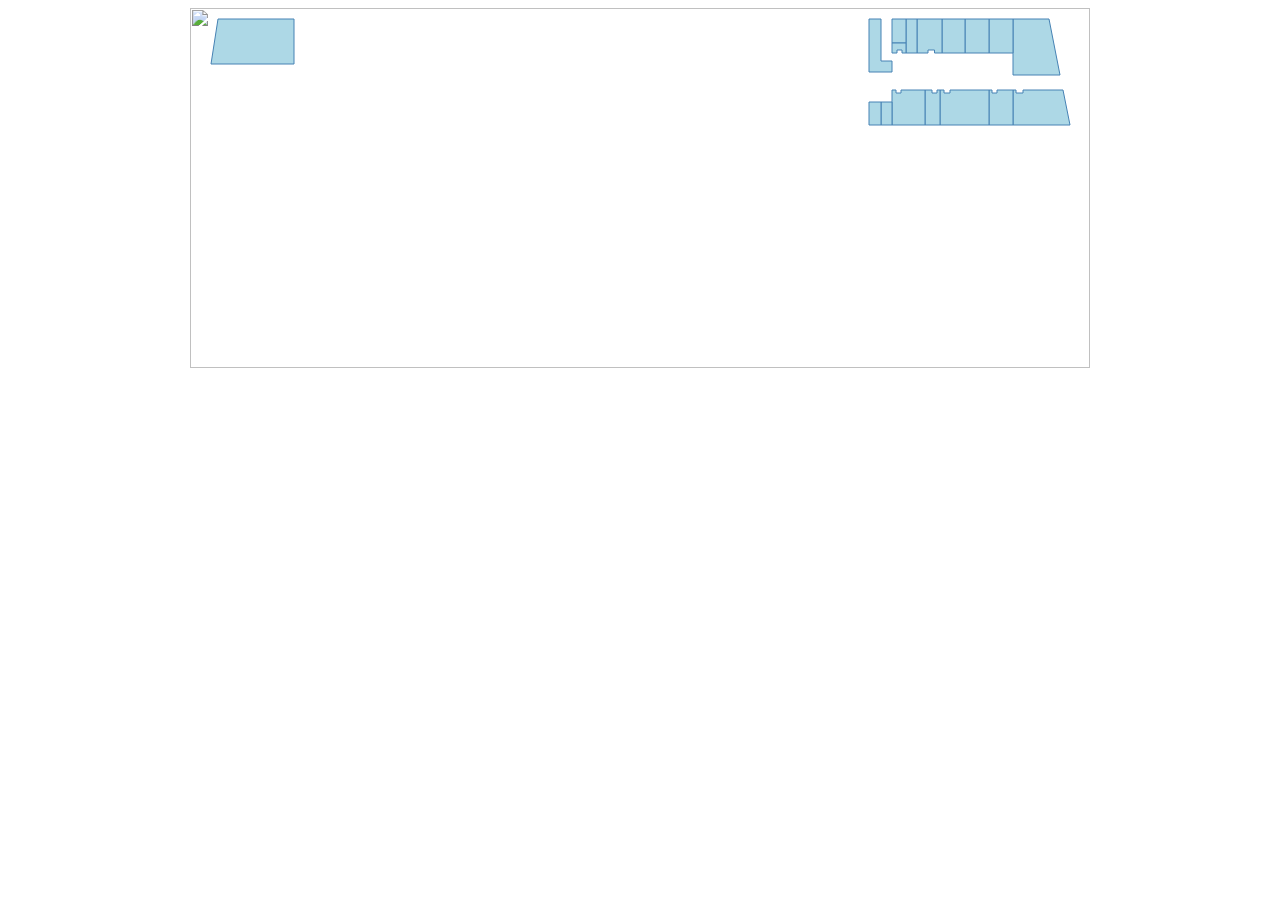
==== bmstu-nav-frontend-main/index.html @ e635899f "html_first_floor" ====
<!DOCTYPE html>
<html lang="en">
<head>
    <meta charset="UTF-8">
    <meta name="viewport" content="width=device-width, initial-scale=1.0">
    <title>Document</title>
    <link rel="stylesheet" type="text/css" href="style.css" media="screen" />
</head>
<body>
    <div class="first_floor_ulk">
        <img src="/1_floor_ulk_9000х3600.png" class="background" style="width: 900px; height: 360px"/>
<!--        ссылка на локальную картинку, где хранить png для всех(?сервер)-->
        <svg id="svg"></svg>
    </div>
</body>
<script src="./main.js"></script>
</html>
---- bmstu-nav-frontend-main/style.css ----
.first_floor_ulk {
	height: 360px;
	width: 900px;
	margin: 0 auto;
	position: relative;
}

.first_floor_ulk svg {
	position: absolute;
	top: 0px;
	left: 0px;
	height: 360px;
	width: 900px;
}

.first_floor_ulk polygon {
	fill: #ADD8E6;
	stroke: #4682B4;
	cursor: pointer;
}

.first_floor_ulk background {
	width: 900px;
	height: 360px;
}

.isSelectedAud {
    fill: rgb(141, 31, 99) !important;
}

.isSelectedHall {
    fill: rgb(0, 55, 255) !important;
}
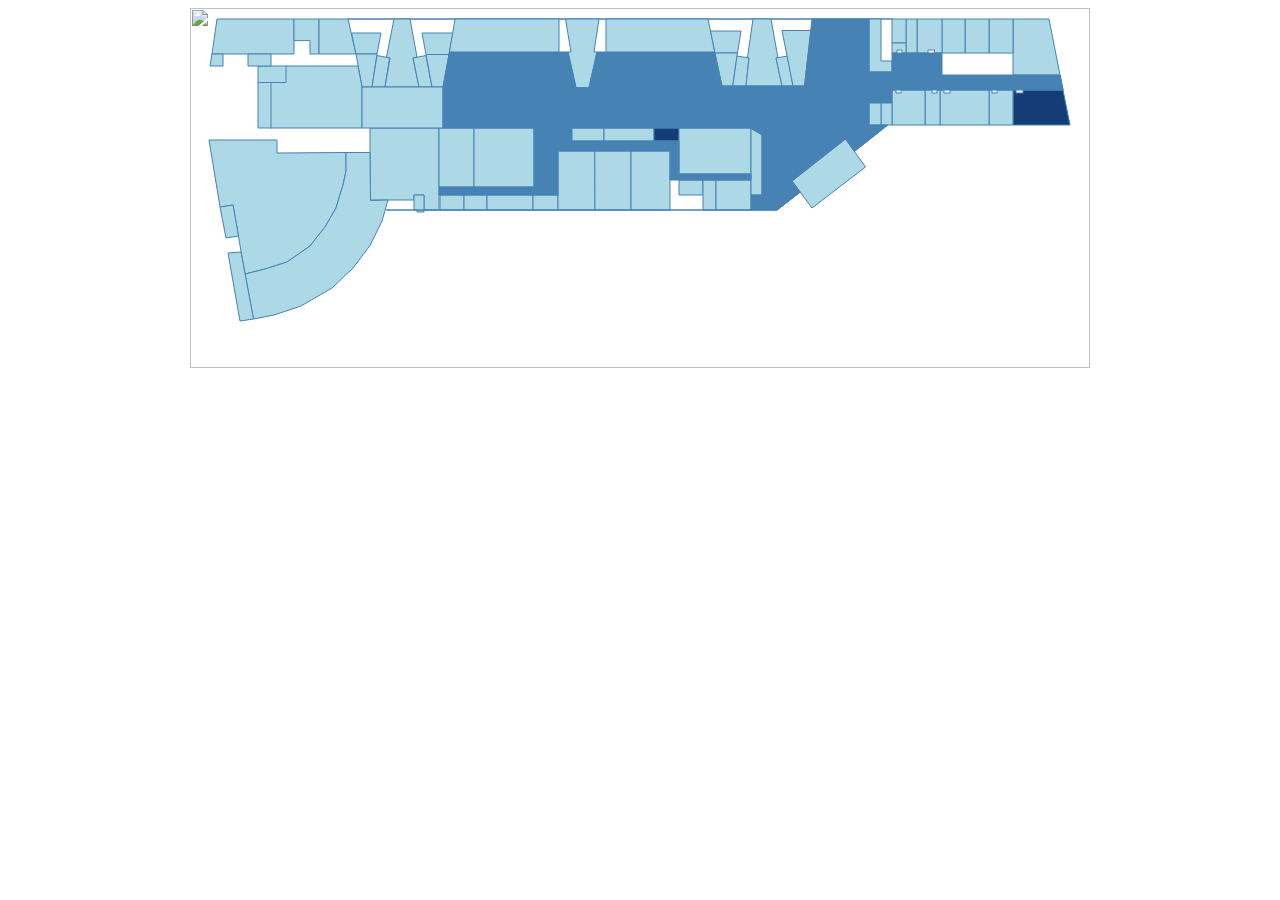
==== commit 0c782511: "first_floor_30.12.23" ====
--- a/bmstu-nav-frontend-main/index.html
+++ b/bmstu-nav-frontend-main/index.html
@@ -9,7 +9,6 @@
 <body>
     <div class="first_floor_ulk">
         <img src="/1_floor_ulk_9000х3600.png" class="background" style="width: 900px; height: 360px"/>
-<!--        ссылка на локальную картинку, где хранить png для всех(?сервер)-->
         <svg id="svg"></svg>
     </div>
 </body>
--- a/bmstu-nav-frontend-main/style.css
+++ b/bmstu-nav-frontend-main/style.css
@@ -25,9 +25,9 @@
 }
 
 .isSelectedAud {
-    fill: rgb(141, 31, 99) !important;
+	fill: rgb(21, 60, 117) !important;
 }
 
 .isSelectedHall {
-    fill: rgb(0, 55, 255) !important;
+	fill: rgb(70, 130, 180) !important;
 }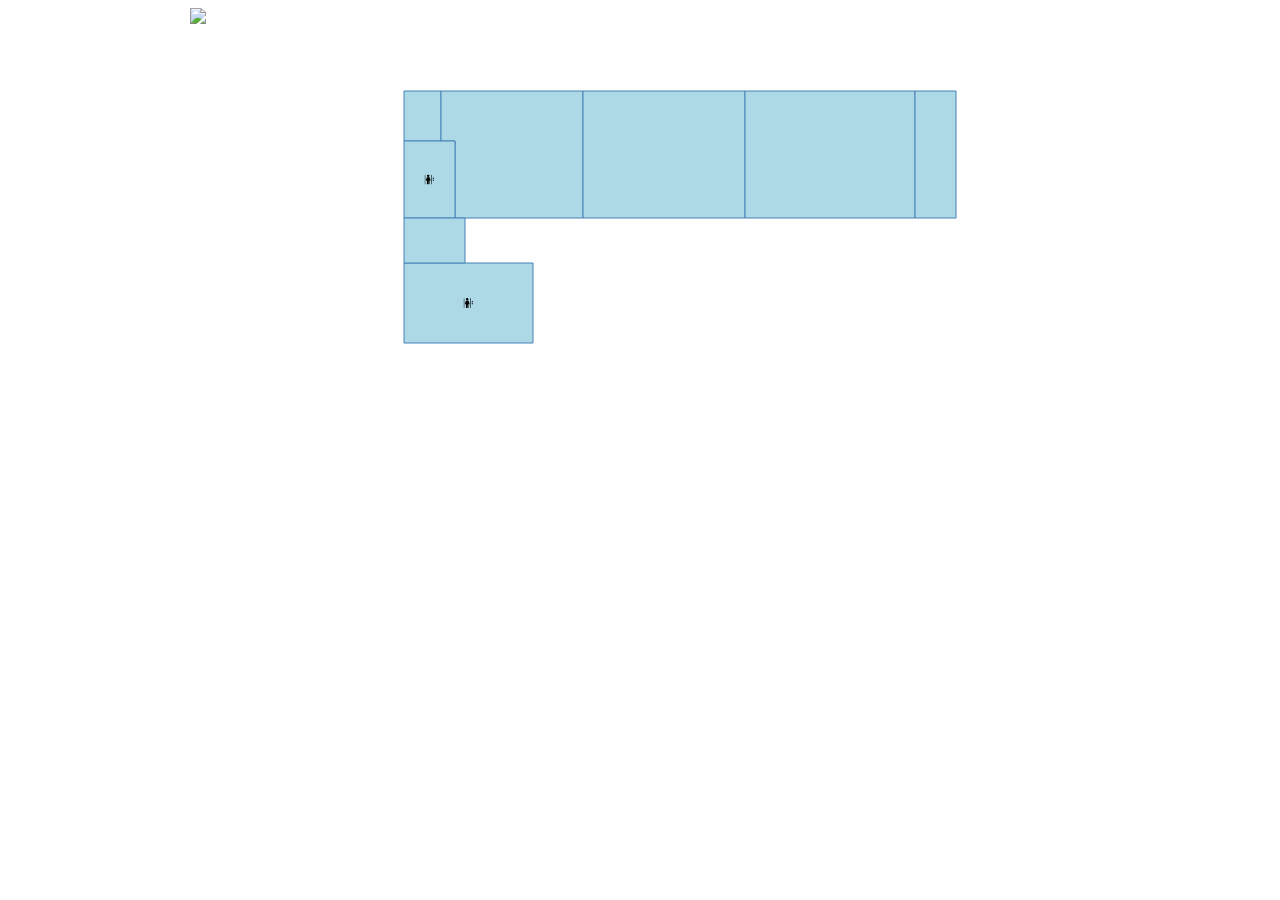
==== commit 83d84c25: "lab floor 1" ====
--- a/bmstu-nav-frontend-main/index.html
+++ b/bmstu-nav-frontend-main/index.html
@@ -8,7 +8,9 @@
 </head>
 <body>
     <div class="first_floor_ulk">
-        <img src="/1_floor_ulk_9000х3600.png" class="background" style="width: 900px; height: 360px"/>
+        <img src="/lab_building/2_floor_lab.png" class="background" style=""/>
+<!--         <img src="" class="background" style="width: 1200px; height: 849px"/>-->
+<!--        <img src="/1_floor_ulk_9000х3600.png" class="background" style="width: 900px; height: 360px"/>-->
         <svg id="svg"></svg>
     </div>
 </body>
--- a/bmstu-nav-frontend-main/style.css
+++ b/bmstu-nav-frontend-main/style.css
@@ -9,14 +9,18 @@
 	position: absolute;
 	top: 0px;
 	left: 0px;
-	height: 360px;
-	width: 900px;
+	height: 849px;
+	width: 1200px;
 }
 
 .first_floor_ulk polygon {
 	fill: #ADD8E6;
 	stroke: #4682B4;
 	cursor: pointer;
+}
+
+.first_floor_ulk pngImage {
+	fill: #ADD8E6;
 }
 
 .first_floor_ulk background {
